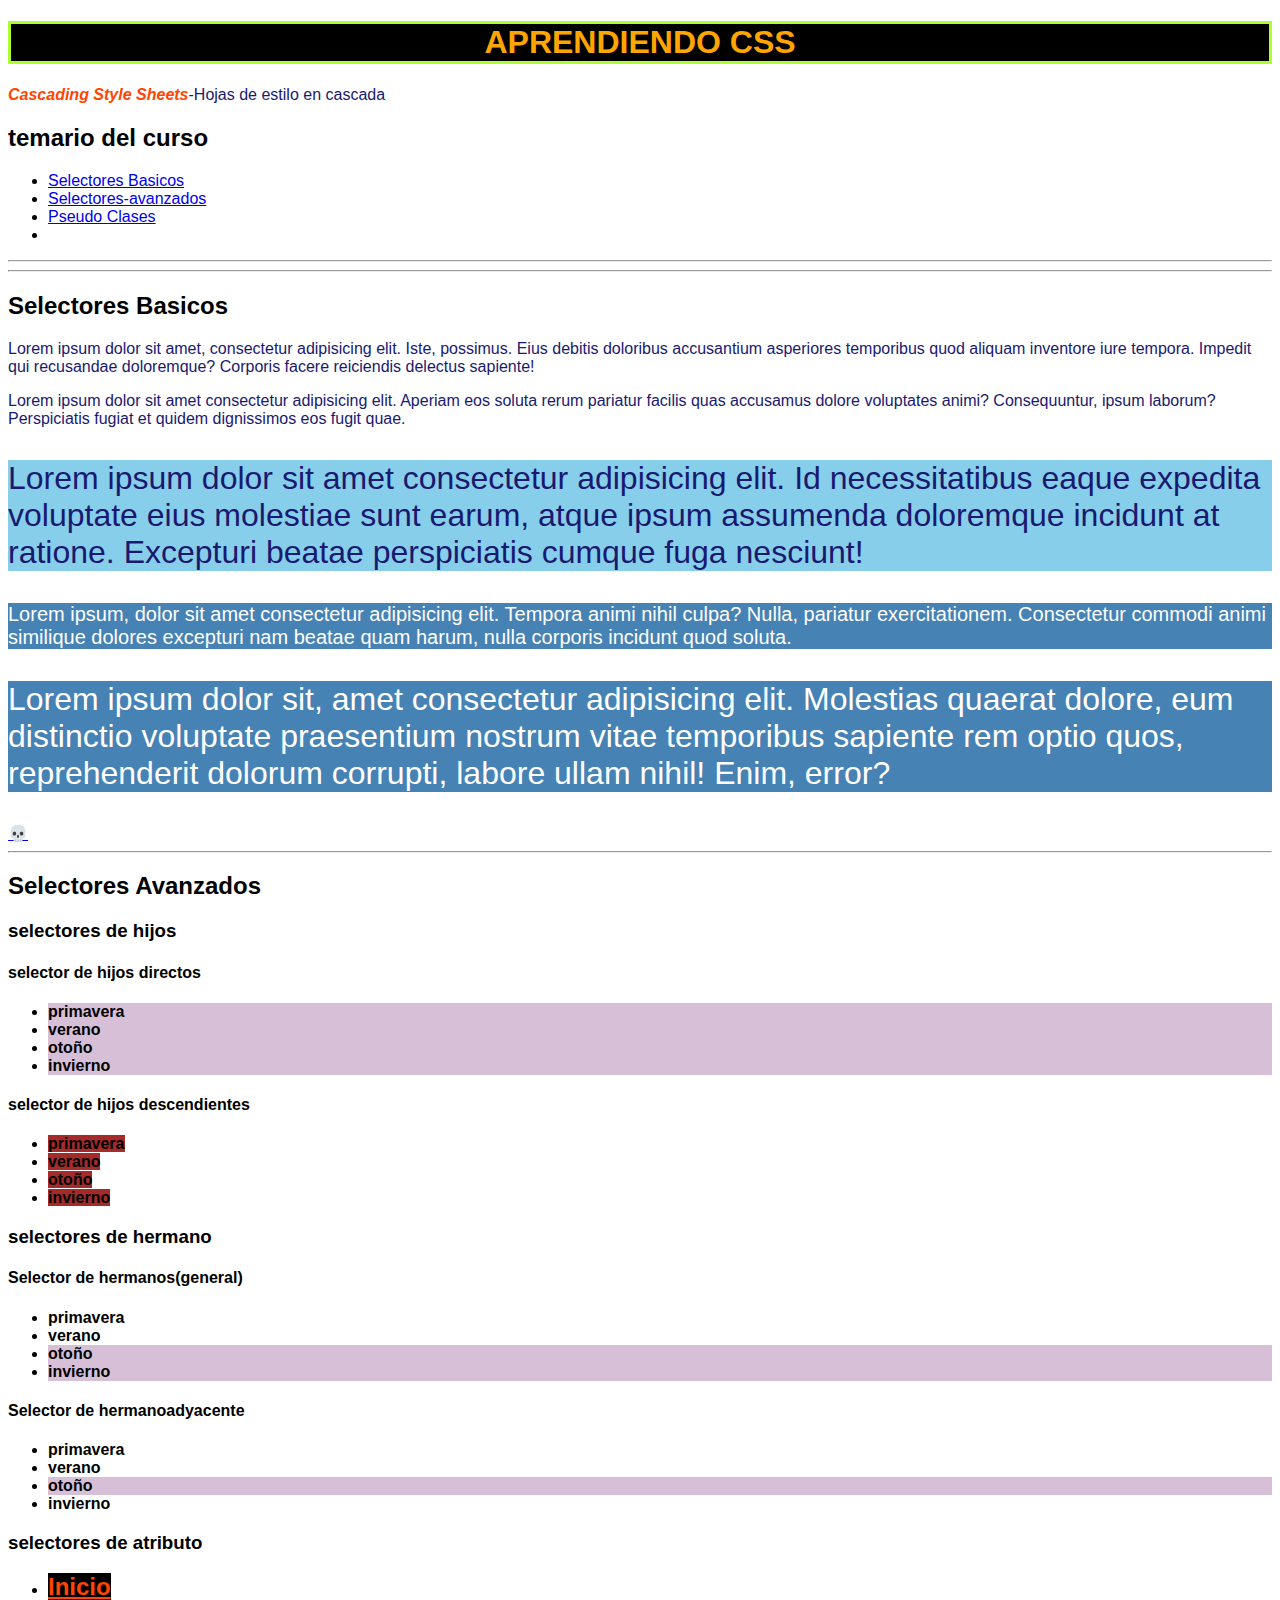
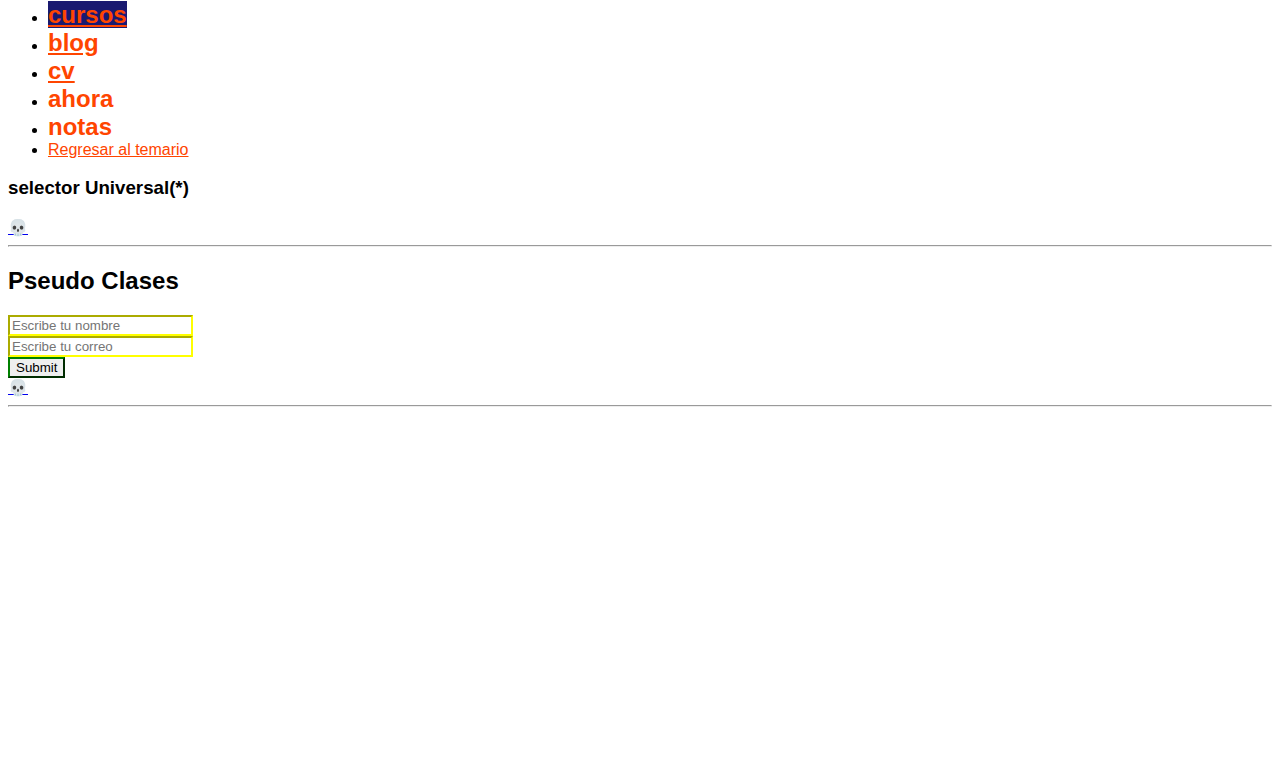
==== css/indexCss.html @ 1db8144b "PrimerCommit" ====
<!DOCTYPE html>
<html lang="es">
  <head>
    <meta charset="UTF-8" />
    <meta name="viewport" content="width=device-width, initial-scale=1.0" />
    <title>Curso de CSS</title>

    <link rel="stylesheet" href="styleCSS.css" />

    <style>
      html {
        scroll-behavior: smooth;
      }
    </style>
  </head>
  <body>
    <article id="temario-css">
      <h1>APRENDIENDO CSS</h1>
      <p>
        <i style="font-weight: bold; color: orangered">Cascading Style Sheets</i
        >-Hojas de estilo en cascada
      </p>
      <h2>temario del curso</h2>
      <ul>
        <li>
          <a href="indexCss.html#selectores-basicos">Selectores Basicos</a>
        </li>
        <li>
          <a href="indexCss.html#selectores-avanzados">Selectores-avanzados</a>
        </li>
        <li><a href="indexCss.html#pseudoclases">Pseudo Clases</a></li>
        <li><a href=""></a></li>
      </ul>
      <hr />
    </article>
    <hr />
    <article id="selectores-basicos">
      <h2>Selectores Basicos</h2>
      <p>
        Lorem ipsum dolor sit amet, consectetur adipisicing elit. Iste,
        possimus. Eius debitis doloribus accusantium asperiores temporibus quod
        aliquam inventore iure tempora. Impedit qui recusandae doloremque?
        Corporis facere reiciendis delectus sapiente!
      </p>
      <p id="parrafo-dos">
        Lorem ipsum dolor sit amet consectetur adipisicing elit. Aperiam eos
        soluta rerum pariatur facilis quas accusamus dolore voluptates animi?
        Consequuntur, ipsum laborum? Perspiciatis fugiat et quidem dignissimos
        eos fugit quae.
      </p>
      <p class="text-32 bg-skyblue">
        Lorem ipsum dolor sit amet consectetur adipisicing elit. Id
        necessitatibus eaque expedita voluptate eius molestiae sunt earum, atque
        ipsum assumenda doloremque incidunt at ratione. Excepturi beatae
        perspiciatis cumque fuga nesciunt!
      </p>
      <p class="text-20 bg-steelblue text-white">
        Lorem ipsum, dolor sit amet consectetur adipisicing elit. Tempora animi
        nihil culpa? Nulla, pariatur exercitationem. Consectetur commodi animi
        similique dolores excepturi nam beatae quam harum, nulla corporis
        incidunt quod soluta.
      </p>
      <p class="text-32 bg-steelblue text-white">
        Lorem ipsum dolor sit, amet consectetur adipisicing elit. Molestias
        quaerat dolore, eum distinctio voluptate praesentium nostrum vitae
        temporibus sapiente rem optio quos, reprehenderit dolorum corrupti,
        labore ullam nihil! Enim, error?
      </p>
    </article>
    <a href="indexCss.html#temario-css">💀</a>
    <hr />
    <article id="selectores-avanzados"></article>
    <h2>Selectores Avanzados</h2>
    <h3>selectores de hijos</h3>
    <h4>selector de hijos directos</h4>
    <ul class="hijos-directos">
      <li><b>primavera</b></li>
      <li><b>verano</b></li>
      <li><b>otoño</b></li>
      <li><b>invierno</b></li>
    </ul>
    <h4>selector de hijos descendientes</h4>
    <ul class="hijos-descendientes">
      <li><b>primavera</b></li>
      <li><b>verano</b></li>
      <li><b>otoño</b></li>
      <li><b>invierno</b></li>
    </ul>
    <h3>selectores de hermano</h3>
    <h4>Selector de hermanos(general)</h4>
    <ul>
      <li><b>primavera</b></li>
      <li class="hermanos-general"><b>verano</b></li>
      <li><b>otoño</b></li>
      <li><b>invierno</b></li>
    </ul>
    <h4>Selector de hermanoadyacente</h4>
    <ul>
      <li><b>primavera</b></li>
      <li class="hermanos-adyacente"><b>verano</b></li>
      <li><b>otoño</b></li>
      <li><b>invierno</b></li>
    </ul>
    <h3>selectores de atributo</h3>
    <nav class="selectores-atributos">
      <ul>
        <li><a href="https://jonmircha.com" target="_blank">Inicio</a></li>
        <li>
          <a
            class="menu-item cursos button"
            href="https://jonmircha.com/cursos"
            target="_blank"
            >cursos</a
          >
        </li>
        <li><a href="https://jonmircha.com/blog" target="_blank">blog</a></li>
        <li><a href="https://jonmircha.com/cv" target="_blank">cv</a></li>
        <li><a href="http://jonmircha.com/ahora" target="_blank">ahora</a></li>
        <li><a href="http://jonmircha.com/notas" target="_blank">notas</a></li>
        <li><a href="indexCss.html">Regresar al temario</a></li>
      </ul>
    </nav>
    <h3>selector Universal(*)</h3>

    <a href="indexCss.html#temario-css">💀</a>
    <hr />
    <article id="pseudoclases">
      <h2>Pseudo Clases</h2>
      <form class="form-pseudoclases">
        <input
          type="text"
          name="nombre"
          placeholder="Escribe tu nombre"
          required
        />
        <br />
        <input
          type="text"
          name="correo"
          placeholder="Escribe tu correo"
          required
        />
        <br />
        <input type="submit" />
      </form>
    </article>

    <a href="indexCss.html#temario-css">💀</a>

    <hr />

    <br /><br /><br /><br /><br /><br /><br /><br /><br /><br /><br /><br /><br /><br /><br /><br /><br /><br /><br /><br />
  </body>
</html>
---- css/styleCSS.css ----
/* regla de CSS consta de 2 partes
1) el selector
2) Bloque de declaraciones:{
  atributo: valor;
  atribulo-de-mas-dos-palabras:otro-valor
} */
/* mala practica @import  porque son bloqueantes a la hora de que el navegador lee esta*/
@import url(otra-hoja-css.css);

h1 {
  color: orange;
  background-color: black;
}

/* links de referencia y documentacion */

/* selectores basicos
1-etiquetas- son elemntos html
2-identificadores- atributo id-#
3-clases - atributo class-. */

p {
  color: midnightblue;
}
/* dar estilos con id de considera mala practica o Antipatron*/
#parrafo_dos {
  background-color: skyblue;
}
/* dar estilos con clase nos permite reutilizar nuestro codigo css */

.text-20 {
  font-size: 20px;
}

.text-32 {
  font-size: 32px;
}
.bg-skyblue {
  background-color: skyblue;
}

.bg-steelblue {
  background-color: steelblue;
}
.text-white {
  color: white;
}

.hijos-directos > li {
  background-color: thistle;
}
.hijos-descendientes b {
  background-color: brown;
}
/* los selectorrs de hermanos van a aplicar a los elemntod quye son hermanos y que esten por dejajo del elemento de referencia */
.hermanos-general ~ li {
  background-color: thistle;
}

.hermanos-adyacente + li {
  background-color: thistle;
}
/* .selectores de atrobutos */

.selectores-atributos a[href] {
  color: orangered;
}
.selectores-atributos a[target="_blank"] {
  font-weight: bold;
}

/* el comdin del * aplica el estilo si contiene la palabra en cuestion */
.selectores-atributos a[href*="jonmircha"] {
  font-size: 24px;
}

/* el comodin ^ aplica el estilo si contiene el texto en cuestion al inicio */

.selectores-atributos a[href^="http://"]
{
  text-decoration: none;
}

/* el comodin  $ aplica el estilo si contiene el texto en cuestion al final */

.selectores-atributos a[href$=".com"] {
  background-color: black;
}

/* el comodin ~ aplica el estilo si contiene el texto en cuestion en una lista separada por espacios */

.selectores-atributos a[class~="cursos"] {
  background-color: midnightblue;
}

/* selector Universal */
* {
  font-family: sans-serif;
}

/* Pseudo clases - Dan estilos dependiendo del contexto, posicion o estado del elemento
https://developer.mozilla.org/es/docs/WEB/CSS/Pseudo-classes
 */
.form-pseudoclases *:required {
  border-color: yellow;
}

.form-pseudoclases *:valid {
  border-color: green;
}
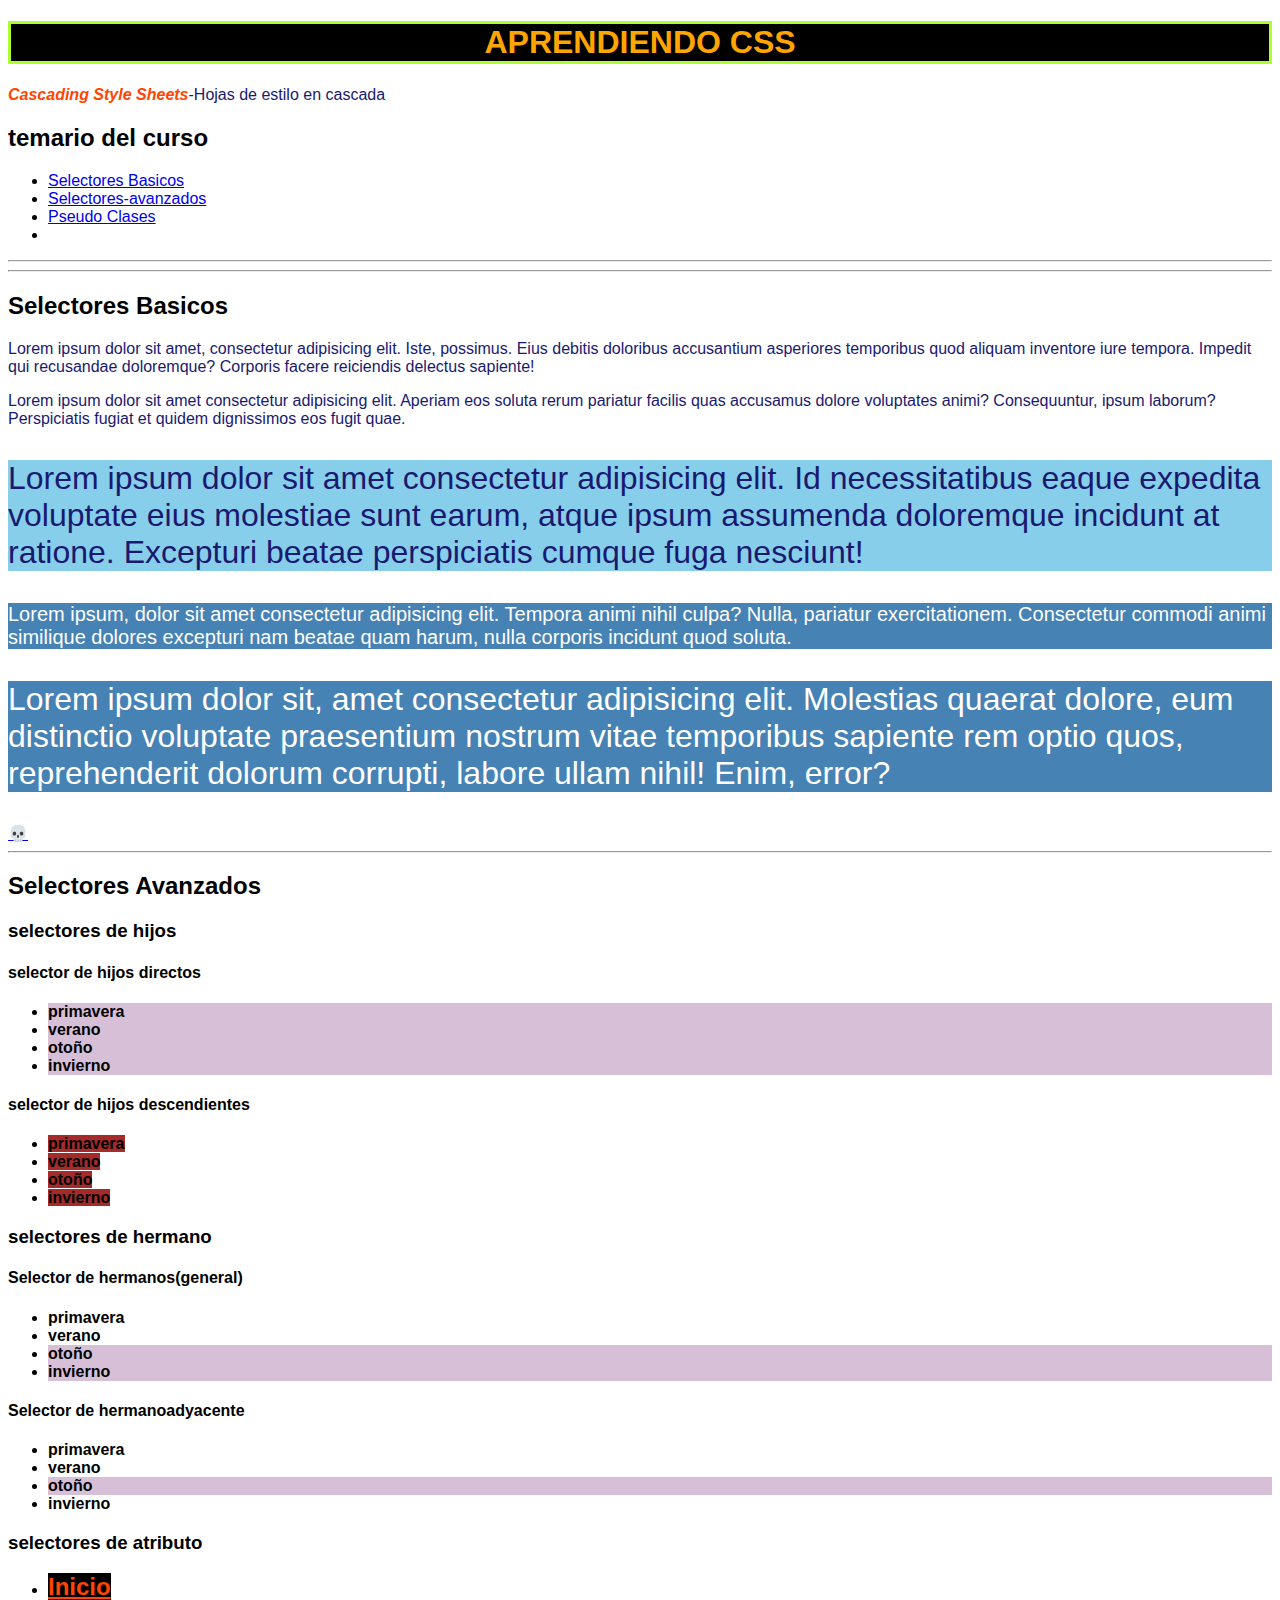
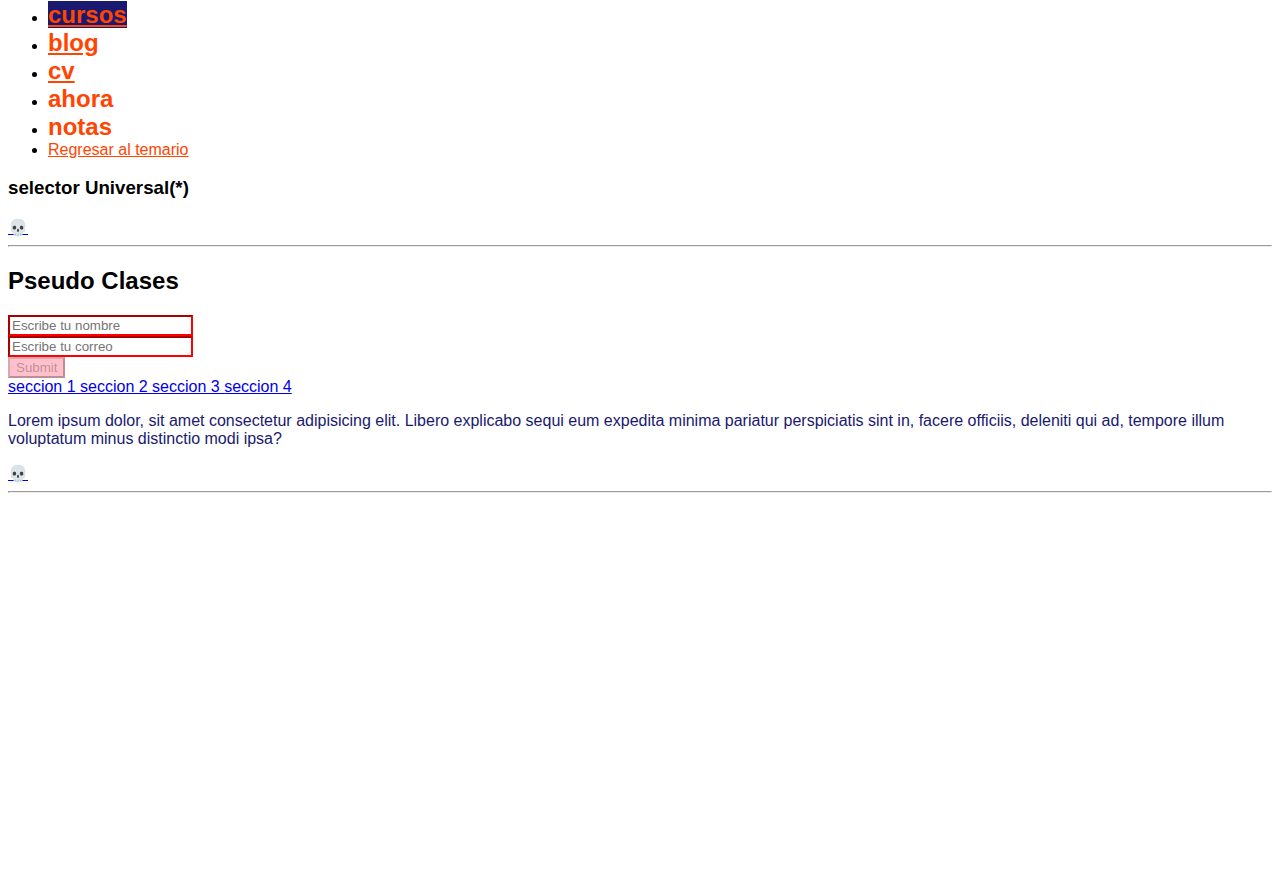
==== commit 44f936d7: "Nuevo encabezado" ====
--- a/css/indexCss.html
+++ b/css/indexCss.html
@@ -141,11 +141,23 @@
           required
         />
         <br />
-        <input type="submit" />
+        <input type="submit" disabled />
       </form>
+
+      <nav class="menu-pseudoclases">
+        <a href="#seccion1">seccion 1 </a><a href="#seccion1">seccion 2 </a
+        ><a href="#seccion1">seccion 3 </a><a href="#seccion1">seccion 4 </a>
+      </nav>
+
+      <p class="p-pseudoclases">
+        Lorem ipsum dolor, sit amet consectetur adipisicing elit. Libero
+        explicabo sequi eum expedita minima pariatur perspiciatis sint in,
+        facere officiis, deleniti qui ad, tempore illum voluptatum minus
+        distinctio modi ipsa?
+      </p>
+
+      <a href="indexCss.html#temario-css">💀</a>
     </article>
-
-    <a href="indexCss.html#temario-css">💀</a>
 
     <hr />
 
--- a/css/styleCSS.css
+++ b/css/styleCSS.css
@@ -108,3 +108,29 @@
 .form-pseudoclases *:valid {
   border-color: green;
 }
+
+.form-pseudoclases *:invalid {
+  border-color: red;
+}
+
+.form-pseudoclases *:focus {
+  background-color: skyblue;
+}
+
+.form-pseudoclases *:disabled {
+  background-color: pink;
+}
+.menu-pseudoclases a:visited {
+  color: olive;
+}
+.menu-pseudoclases a:hover {
+  color: orange;
+}
+
+.p-pseudoclases:hover {
+  font-size: 20px;
+}
+
+#temario-css:target {
+  background-color: lightgreen;
+}
